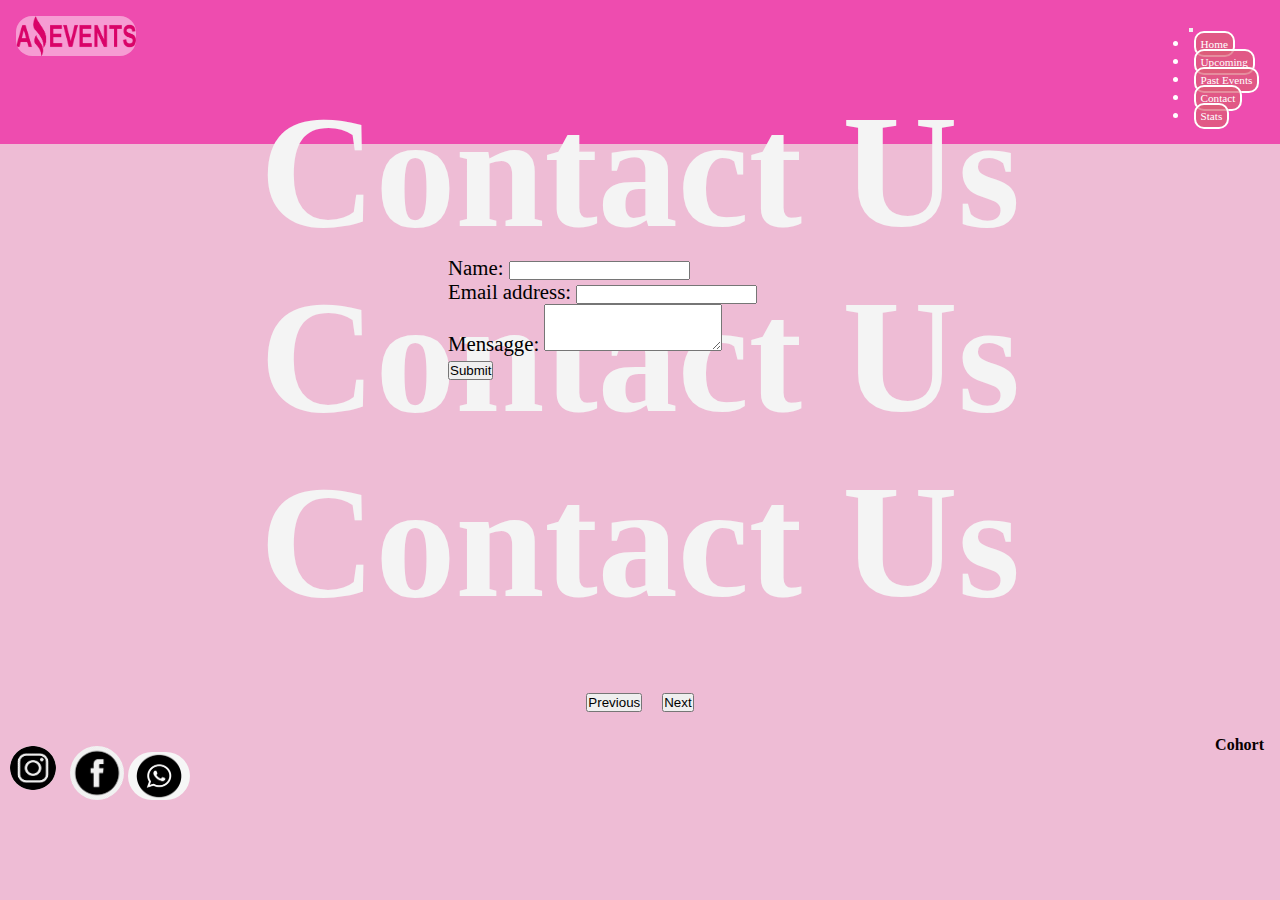
==== contact.html @ a5d9b29f "task2" ====
<!DOCTYPE html>
<html lang="en">
<head>
    <meta charset="UTF-8">
    <meta http-equiv="X-UA-Compatible" content="IE=edge">
    <meta name="viewport" content="width=device-width, initial-scale=1.0">
    <link rel="stylesheet" href="./Assets/styles/style.css">
    <link rel="shortcut icon" href="./Assets/images/LogoAmazingEvents.png" type="image/x-icon">

    <title>Contact Us | Amazing Events</title>
    <link href="https://cdn.jsdelivr.net/npm/bootstrap@5.2.3/dist/css/bootstrap.min.css" rel="stylesheet" integrity="sha384-rbsA2VBKQhggwzxH7pPCaAqO46MgnOM80zW1RWuH61DGLwZJEdK2Kadq2F9CUG65" crossorigin="anonymous">

</head>
<body>
    <header>
        <div class="headertop">
          <div class="logo">
            <img src="./Assets/images/LogoAmazingEvents.png" alt="">
        </div>
        <nav class="navbar navbar-expand-lg bg-body-tertiary">
          <div class="container-fluid">
            <button class="navbar-toggler" type="button" data-bs-toggle="collapse" data-bs-target="#navbarNav" aria-controls="navbarNav" aria-expanded="false" aria-label="Toggle navigation">
              <span class="navbar-toggler-icon"></span>
            </button>
            <div class="collapse navbar-collapse" id="navbarNav">
              <ul class="navbar-nav">
                <li class="nav-item">
                  <a class="nav-link" href="./index.html">Home</a>
                </li>
                <li class="nav-item">
                  <a class="nav-link" href="./upcoming.html">Upcoming</a>
                </li>
                <li class="nav-item">
                  <a class="nav-link" href="./past.html">Past Events</a>
                </li>
                <li class="nav-item">
                  <a class="nav-link" href="#">Contact</a>
                </li>
                <li class="nav-item">
                  <a class="nav-link" href="./stats.html">Stats</a>
                </li>
                
              </ul>
            </div>
          </div>
        </nav>
        </div>
    
    </header>
    <main>

        <div class="titulo">
            <div id="carouselExampleControls" class="carousel slide" data-bs-ride="carousel">
              <div class="carousel-inner">
                <div class="carousel-item active">
                  <h1>Contact Us</h1>
                </div>
                <div class="carousel-item">
                  <h1>Contact Us</h1>
                </div>
                <div class="carousel-item">
                  <h1>Contact Us</h1>
                </div>
              </div>
              <button class="carousel-control-prev" type="button" data-bs-target="#carouselExampleControls" data-bs-slide="prev">
                <span class="carousel-control-prev-icon" aria-hidden="true"></span>
                <span class="visually-hidden">Previous</span>
              </button>
              <button class="carousel-control-next" type="button" data-bs-target="#carouselExampleControls" data-bs-slide="next">
                <span class="carousel-control-next-icon" aria-hidden="true"></span>
                <span class="visually-hidden">Next</span>
              </button>
            </div>
            </div>

      <div class="contform">
        
                <form class="form">
                    <div class="mb-3">
                    <label for="Name" class="form-label">Name:</label>
                    <input type="text" class="form-control" id="Name">
                </div>
                <div class="mb-3">
                    <label for="exampleInputEmail1" class="form-label">Email address:</label>
                    <input type="email" class="form-control" id="exampleInputEmail1" >
                </div>
                <div class="mb-3">
                    <label for="exampleFormControlTextarea1" class="form-label">Mensagge:</label>
                    <textarea class="form-control" id="exampleFormControlTextarea1" rows="3"></textarea>
                </div>
                    <button type="submit" class="btn btn-primary">Submit</button>
                </form>
            
        </div>
    </main>
    <footer>
        
            <div>
                <img class="insta" src="./Assets/images/insta-logo.png" alt="insta-logo">
                <img class="face" src="./Assets/images/face-logo.png" alt="face-logo">
                <img class="whats" src="./Assets/images/whats-logo.png" alt="whatsapp-logo">
            </div>
            <div>
             <h4>
                Cohort  
             </h4>
            </div>
      
    </footer>
    <script src="https://cdn.jsdelivr.net/npm/bootstrap@5.2.3/dist/js/bootstrap.bundle.min.js" integrity="sha384-kenU1KFdBIe4zVF0s0G1M5b4hcpxyD9F7jL+jjXkk+Q2h455rYXK/7HAuoJl+0I4" crossorigin="anonymous"></script>

</body>
</html>
---- Assets/styles/style.css ----
*{
    box-sizing: border-box;
    padding: 0%;
    margin: 0%;   
}
body {
    background-color: rgb(244, 244, 244);
    min-height: 60vh;
    background-color: rgb(238, 188, 213);
}

header {
    background-color: rgba(238, 43, 163, 0.774);
    height: 5rem;
    display: flex;
    flex-direction: column;
    justify-content: space-between;
    color: white;
    padding: 0,8rem;
}
.navbar a {
    color: white;
    background-color:rgba(220, 93, 118, 0.705);
    text-decoration: none;
    font-size: 0.7rem;
    border: 2px solid white;
    border-radius: 10px;
    padding: 0.3rem;
    margin: 0.3rem;
}
.navbar a:hover {
    color: black;
    background-color: white;
    text-decoration: none;
    font-size: 0.7rem;
    padding: 0.3rem;
    border-radius: 10px;
}
.headertop {
    display: flex;
    justify-content: space-between;
    flex-wrap: wrap;
    padding: 1rem;
}

img, svg{
background-color: rgba(255, 255, 255, 0.446);
border-radius: 1rem;
    width: 120px;
    height: 40px;
}
main{
    min-height: 40rem;
    background-color: rgb(238, 188, 213);
    margin-bottom: 1rem;
}
.card-img-top{
    height: 9rem;
    width: 16rem;
}

.card-details{
    justify-content: center;
    display: flex;
    flex-wrap: wrap;
    padding-top: 6rem;
}
.text-details{
    background-color: white;
    display: flex;
    flex-direction: column;
    padding: 0.5rem;
    border-top-right-radius: 1rem;
    border-bottom-left-radius: 1rem;
}
.card-details img{
    width: 28rem;
    height: 16rem;
}
.row{
    display: flex;
    align-items: center;
}

.titulo {
    height: 4rem;
    background-color: rgba(238, 43, 163, 0.774);
    color:rgb(244, 244, 244);
    font-size: 5rem;
    text-align: center;
}

.category-search {
    display: flex;
    justify-content: space-between;
    flex-wrap: wrap;
    padding: 1rem;
}

.conttable{
    display: flex;
    justify-content: center;
}

.table{
    margin:0.5rem;
    display: flex;
    flex-direction: column;
    justify-content: center;
    width: 58.5rem !important;
}

.contform{
    font-size: 1.3rem;
    display: flex;
    justify-content: center;
}

.form{
    padding-top: 7rem;
    width: 30%;
}

footer {
    height: fit-content;
    color: rgb(8, 0, 0);
    display: flex;
    flex-direction: row;
    justify-content: space-between;
    flex-wrap: wrap;
    
}

footer h4{
    margin-right: 1rem;
}

.insta{
    width: 2.9rem;
    height: 2.8rem;
    margin: 0.6rem;
    border-radius: 2rem;
}
.face{
    width: 3.4rem;
    height: 3.4rem;
    border-radius: 3rem;
}
.whats{
    width: 3.9rem;
    height: 3rem;
    border-radius: 3rem;
}

main .card-position {
    display: flex;
    flex-direction: row;
    flex-wrap: wrap;
    justify-content: space-evenly;
}
.card {
    margin: 10px;
}

.botcard {
    display: flex;
    flex-direction: row;
    flex-wrap: nowrap;
    justify-content: space-between;
}
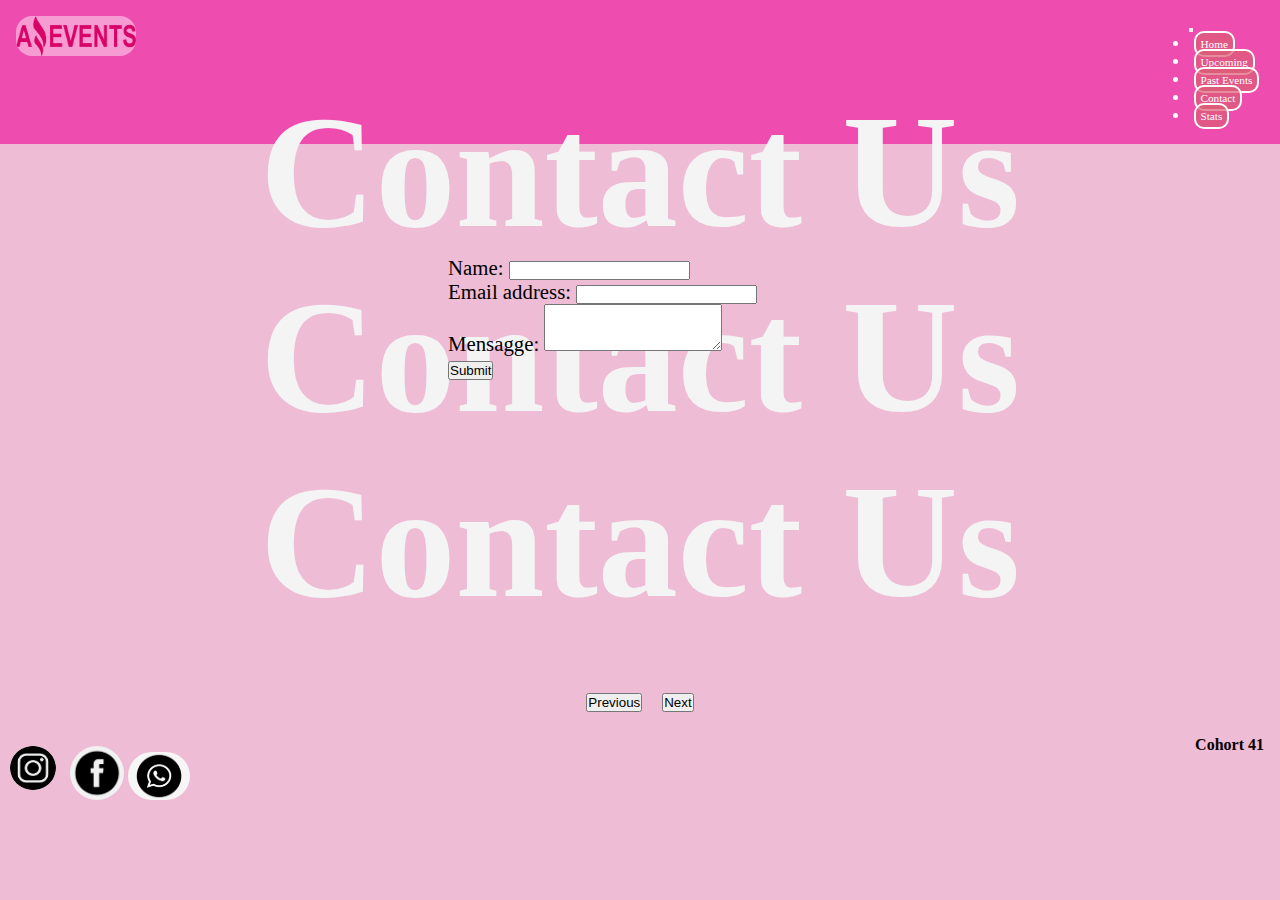
==== commit d4709a77: "filtrosydetails" ====
--- a/contact.html
+++ b/contact.html
@@ -15,7 +15,7 @@
     <header>
         <div class="headertop">
           <div class="logo">
-            <img src="./Assets/images/LogoAmazingEvents.png" alt="">
+            <img class="imglogo" src="./Assets/images/LogoAmazingEvents.png" alt="">
         </div>
         <nav class="navbar navbar-expand-lg bg-body-tertiary">
           <div class="container-fluid">
@@ -102,7 +102,7 @@
             </div>
             <div>
              <h4>
-                Cohort  
+                Cohort 41 
              </h4>
             </div>
       
--- a/Assets/styles/style.css
+++ b/Assets/styles/style.css
@@ -43,7 +43,7 @@
     padding: 1rem;
 }
 
-img, svg{
+.imglogo{
 background-color: rgba(255, 255, 255, 0.446);
 border-radius: 1rem;
     width: 120px;
@@ -57,26 +57,26 @@
 .card-img-top{
     height: 9rem;
     width: 16rem;
+    border-radius: 1rem;
 }
 
 .card-details{
     justify-content: center;
     display: flex;
     flex-wrap: wrap;
-    padding-top: 6rem;
+    padding-top: 3rem;
+    padding-bottom: 3rem;
 }
-.text-details{
-    background-color: white;
+.staylist{
+    width: 94%;
+    background-color: rgba(255, 255, 255, 0.702);
     display: flex;
     flex-direction: column;
-    padding: 0.5rem;
+    padding: 0.2rem;
     border-top-right-radius: 1rem;
     border-bottom-left-radius: 1rem;
 }
-.card-details img{
-    width: 28rem;
-    height: 16rem;
-}
+
 .row{
     display: flex;
     align-items: center;
@@ -168,3 +168,26 @@
     flex-wrap: nowrap;
     justify-content: space-between;
 }
+
+.detailed-img{
+    width:95%;
+    display: flex;
+    flex-direction: column;
+    border-top-left-radius: 2rem;
+    border-bottom-right-radius: 2rem;
+}
+.container-img-details{
+    display: flex;
+    justify-content: center;
+width: 45rem;
+max-width: 42rem;
+min-width: 10rem;
+}
+.container-text-card{
+    display: flex;
+    justify-content: center;
+}
+.abajocard{
+display: flex;
+justify-content: space-between;
+}